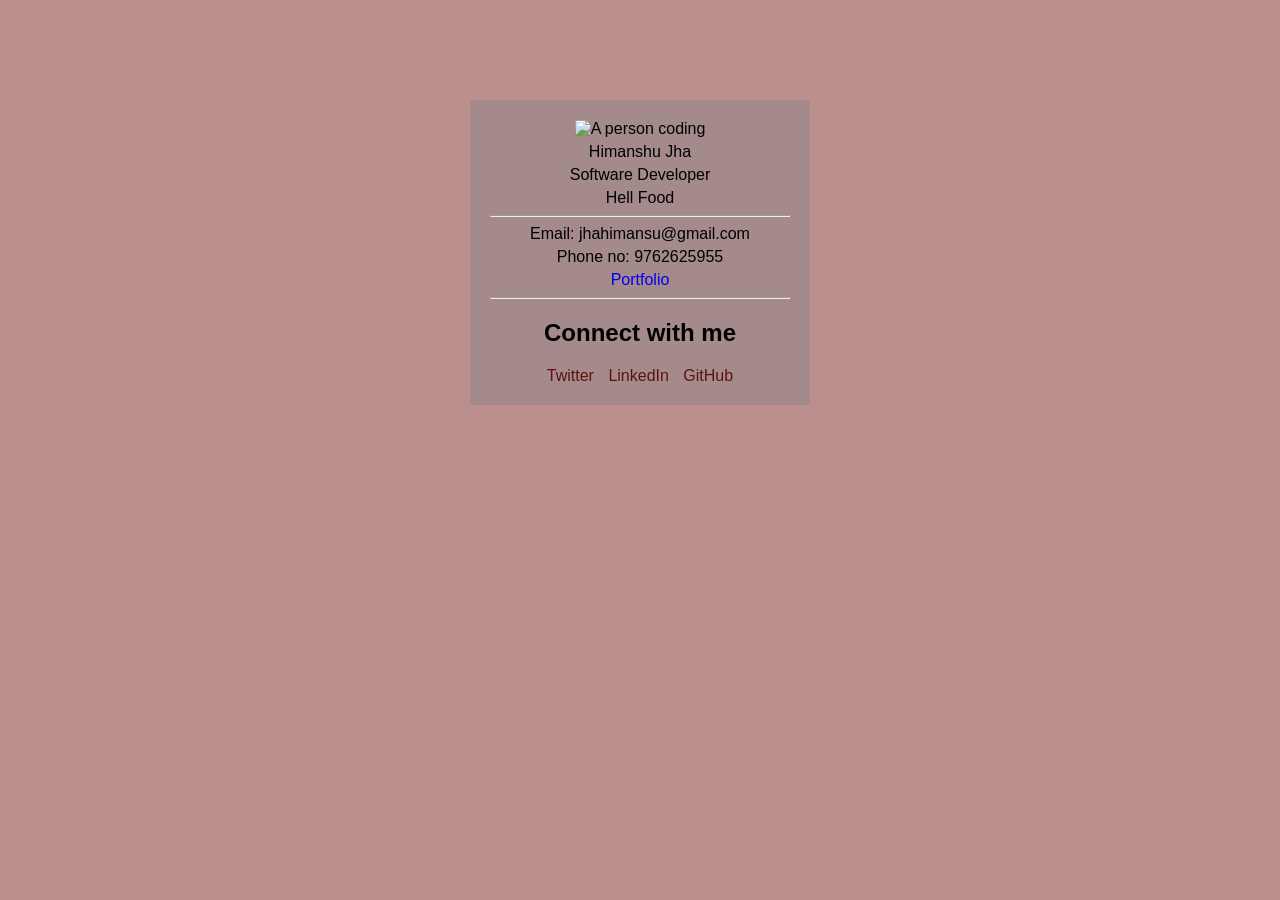
==== BusinessCard/index.html @ 2a51de6b "created a card for my portfolio" ====
<!DOCTYPE html>
<html lang="en">

<head>
    <meta charset="utf-8">
    <title>Business Card</title>
    <link rel="stylesheet" href="styles.css">
</head>

<body>
    <div class="business-card">
        <img src="C:\Webpage Journey\BusinessCard\assets\Depositphotos_209179682_m-2015kk.jpg" alt="A person coding" class="profile-image">
        <p class="full-name">Himanshu Jha</p>
        <p class="designation">Software Developer</p>
        <p class="company">Hell Food</p>
        <hr>
        <p>Email: jhahimansu@gmail.com</p>
        <p>Phone no: 9762625955</p>
        <a href="http://127.0.0.1:5500/"  class="portfolio-link">Portfolio</a>
        <hr>
        <div class="social-media">
            <h2>Connect with me</h2>
            <a href="https://x.com/jhahimansu2007">Twitter</a>
            <a href="https://www.linkedin.com/in/himanshu-jha-503a77376/">LinkedIn</a>
            <a href="https://github.com/HimanshuJhaMAX">GitHub</a>
        </div>
    </div>

</body>

</html>
---- BusinessCard/styles.css ----
body{
    background-color:rosybrown;
    font-family:Arial,sans-serif;
}

.business-card{

  background-color:rgb(164, 138, 138);
  width:300px;
  padding:20px;
  margin-top:100px;
  font-size:16px;
  text-align:center;
  margin-left:auto;
  margin-right:auto;
}
.profile-image{
  max-width:100%;
}
p{
  margin-top:5px;
  margin-bottom:5px;
}
a{
  margin-left:5px;
  margin-right:5px;
  text-decoration:none;
}

.social-media a{
  color:rgb(93, 18, 18);
}
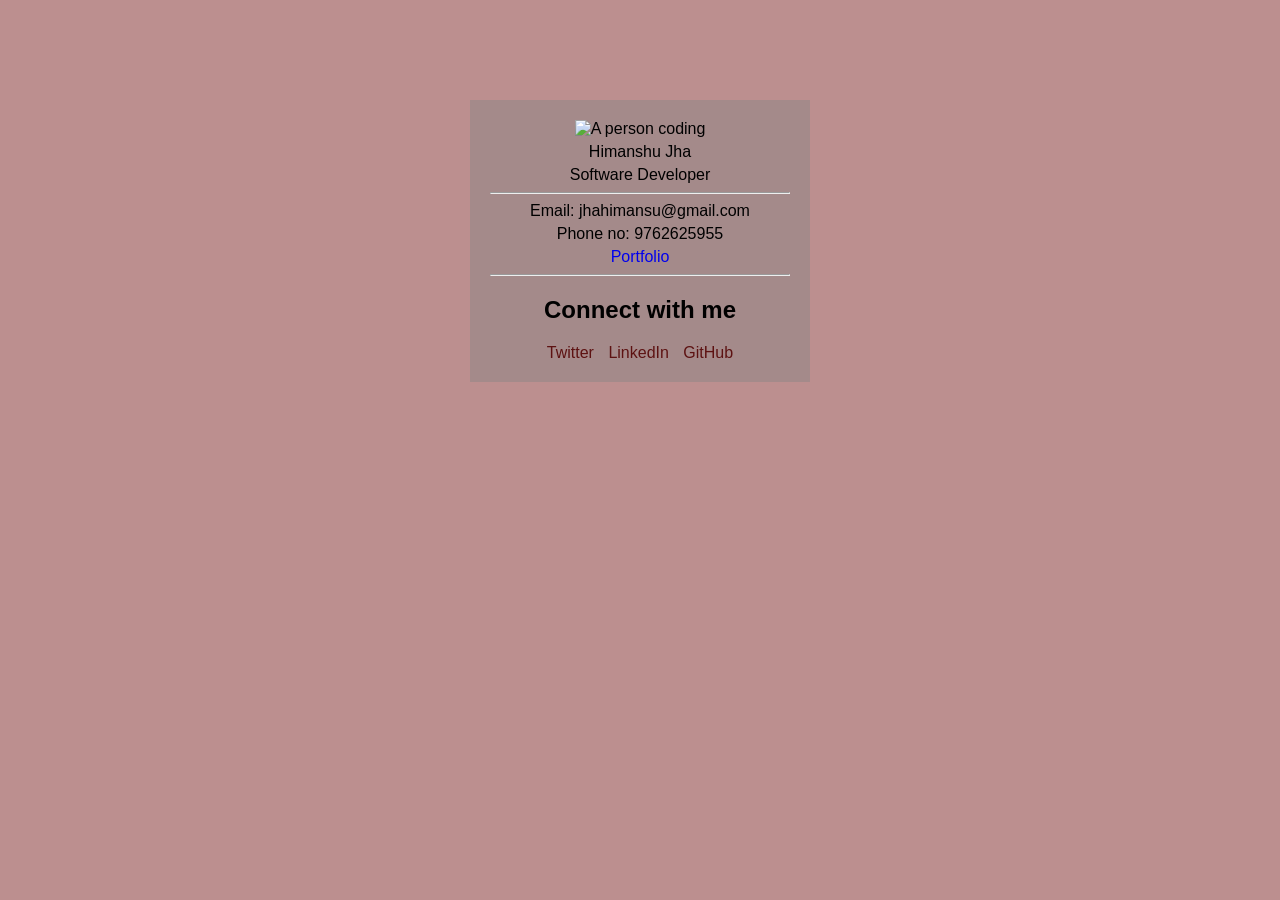
==== commit 3fd326db: "new changes" ====
--- a/BusinessCard/index.html
+++ b/BusinessCard/index.html
@@ -12,17 +12,16 @@
         <img src="C:\Webpage Journey\BusinessCard\assets\Depositphotos_209179682_m-2015kk.jpg" alt="A person coding" class="profile-image">
         <p class="full-name">Himanshu Jha</p>
         <p class="designation">Software Developer</p>
-        <p class="company">Hell Food</p>
         <hr>
         <p>Email: jhahimansu@gmail.com</p>
         <p>Phone no: 9762625955</p>
-        <a href="http://127.0.0.1:5500/"  class="portfolio-link">Portfolio</a>
+        <a href="https://himanshujhamax.github.io/Personal_Portfolio/#home"  class="portfolio-link">Portfolio</a>
         <hr>
         <div class="social-media">
             <h2>Connect with me</h2>
-            <a href="https://x.com/jhahimansu2007">Twitter</a>
-            <a href="https://www.linkedin.com/in/himanshu-jha-503a77376/">LinkedIn</a>
-            <a href="https://github.com/HimanshuJhaMAX">GitHub</a>
+            <a href="https://x.com/jhahimansu2007" target="_blank">Twitter</a>
+            <a href="https://www.linkedin.com/in/himanshu-jha-503a77376/" target="_blank">LinkedIn</a>
+            <a href="https://github.com/HimanshuJhaMAX" target="_blank">GitHub</a>
         </div>
     </div>
 
